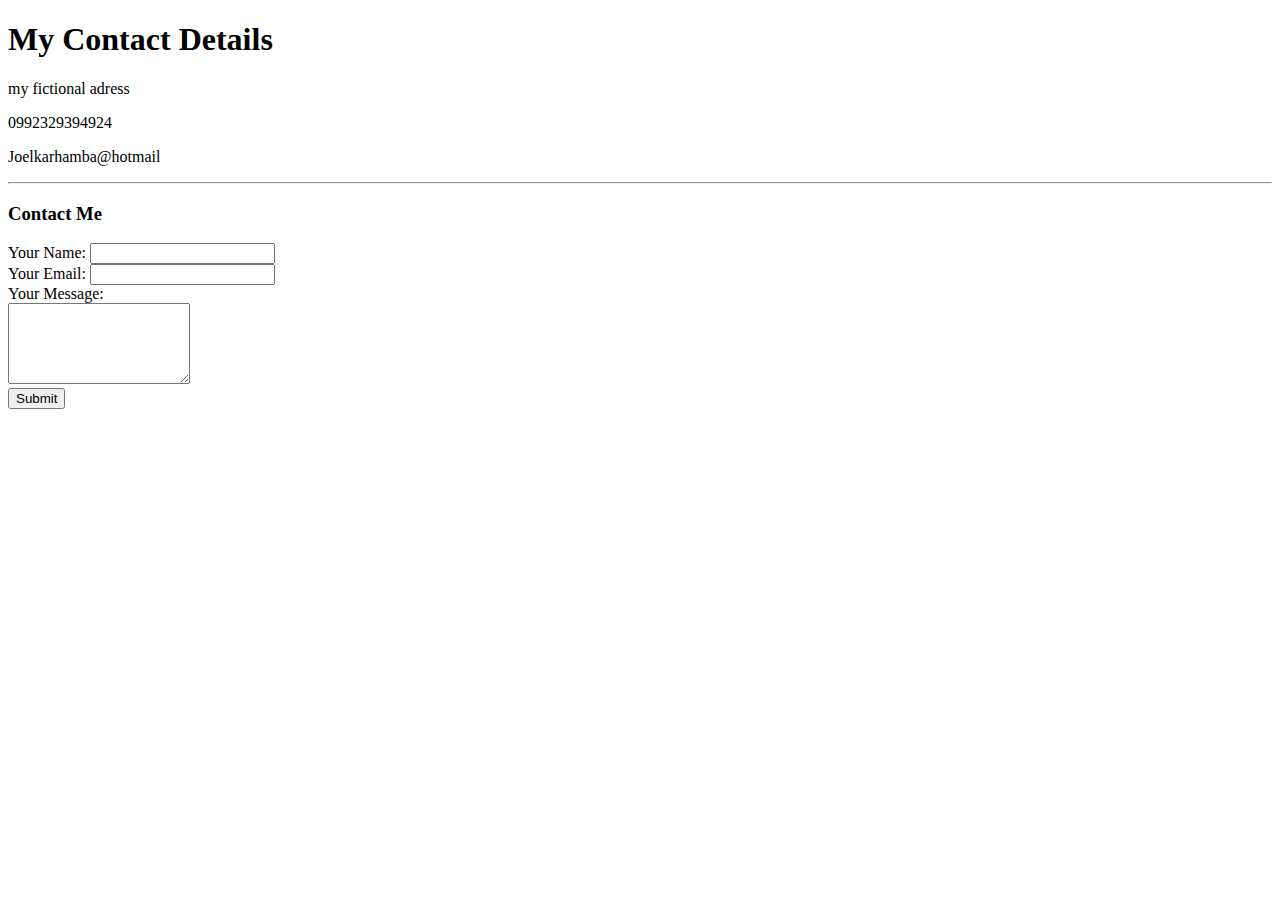
==== contact me.html @ 9715d126 "mijn cv" ====
<!DOCTYPE html>
<html lang="en">
<head>
    <meta charset="UTF-8">
    <meta name="viewport" content="width=device-width, initial-scale=1.0">
    <title>Contact Me</title>
</head>
<body>
    <h1>My Contact Details</h1>
    <p>my fictional adress</p>
    <p>0992329394924</p>
    <p>Joelkarhamba@hotmail</p>
    <hr>

   <h3>Contact Me </h3>
<form action="mailto:joelkarhamba@hotmail.com" method="get">
    <label>Your Name:</label>
    <input type="text"> <br>
    
    <label for="email">Your Email:</label>
    <input type="email" name="youremail" id=""> <br> 
   
    <label for="message">Your Message:</label> <br>
    <textarea name="yourmessage" id="" cols="20" rows="5"></textarea> <br>
    <input type="submit"> 

    
</form>
    
</body>
</html>
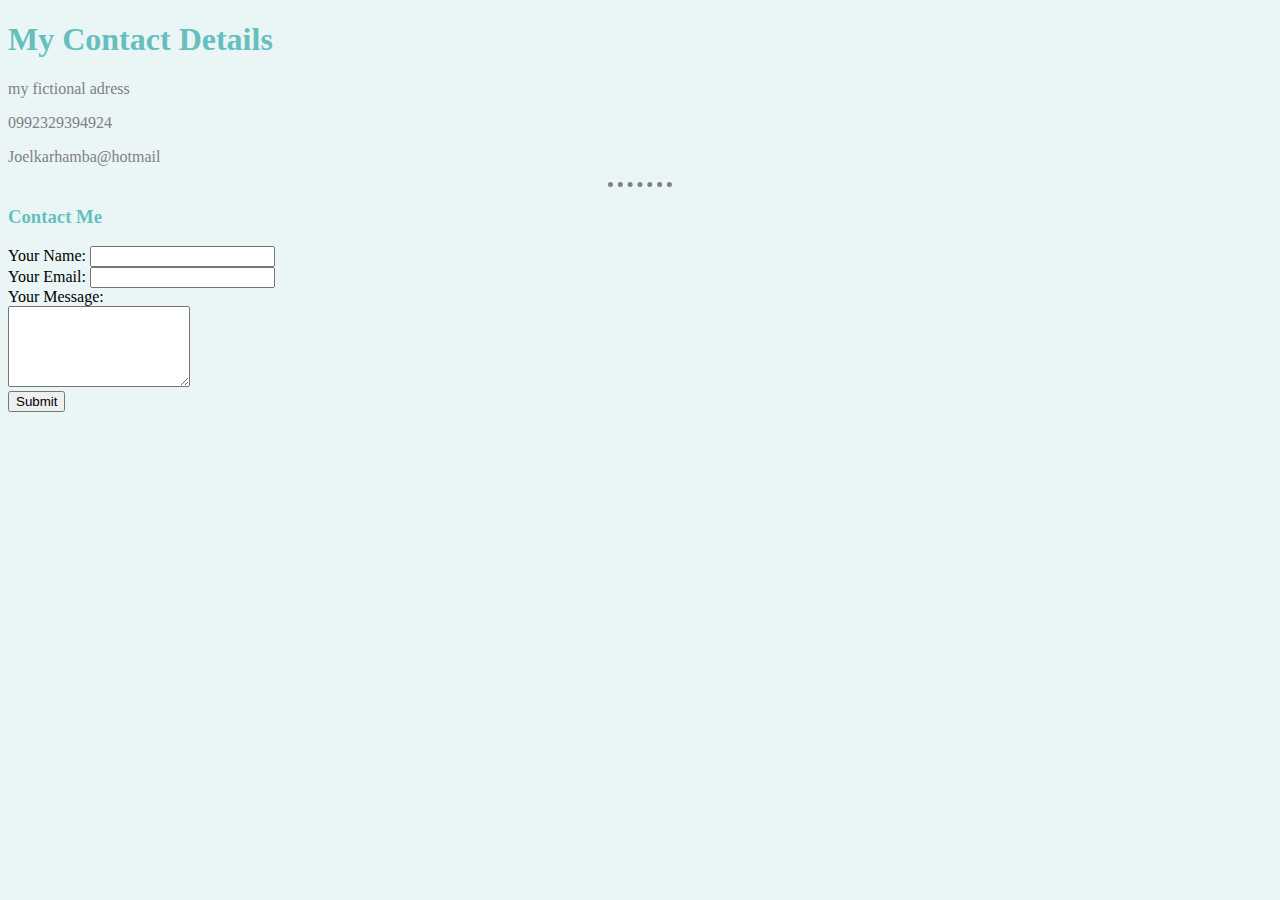
==== commit 6c8fd208: "new" ====
--- a/contact me.html
+++ b/contact me.html
@@ -4,6 +4,7 @@
     <meta charset="UTF-8">
     <meta name="viewport" content="width=device-width, initial-scale=1.0">
     <title>Contact Me</title>
+    <link rel="stylesheet" href="css/styles.css">
 </head>
 <body>
     <h1>My Contact Details</h1>
@@ -24,7 +25,7 @@
     <textarea name="yourmessage" id="" cols="20" rows="5"></textarea> <br>
     <input type="submit"> 
 
-    
+
 </form>
     
 </body>
--- a/css/styles.css
+++ b/css/styles.css
@@ -0,0 +1,66 @@
+
+body{
+    background-color:#EAF6F6 ;
+}
+hr {
+border-style:none ;
+border-top-style: dotted;
+border-color: grey;
+border-width: 5px;
+width: 5%;
+}
+h3{
+    color:#66BFBF ;
+    font-family: Georgia, 'Time New Roman', Times, sanserif;
+}
+
+h1{
+    color:#66BFBF ;
+    font-family:'Times New Roman', Times, sans-serif
+}
+
+p {color: grey;
+    
+    font-family: 'Times New Roman', Times, sans-serif;
+    
+
+}
+
+td {color: grey;
+
+    font-family: 'Times New Roman', Times, sans-serif;
+    font-size: medium;
+
+}
+
+thead {  
+    color:#ffc8bd ;
+    
+    font-family: 'Times New Roman', Times, sans-serif;
+     font-size: large;
+
+}
+a {
+    color: rgba(120, 129, 136, 0.562);
+}
+
+ul { list-style-type: square;
+    color:#ffc8bd ;
+    width: auto;
+   
+
+}
+
+
+
+ol { color: grey;
+
+}
+
+
+
+
+
+
+
+
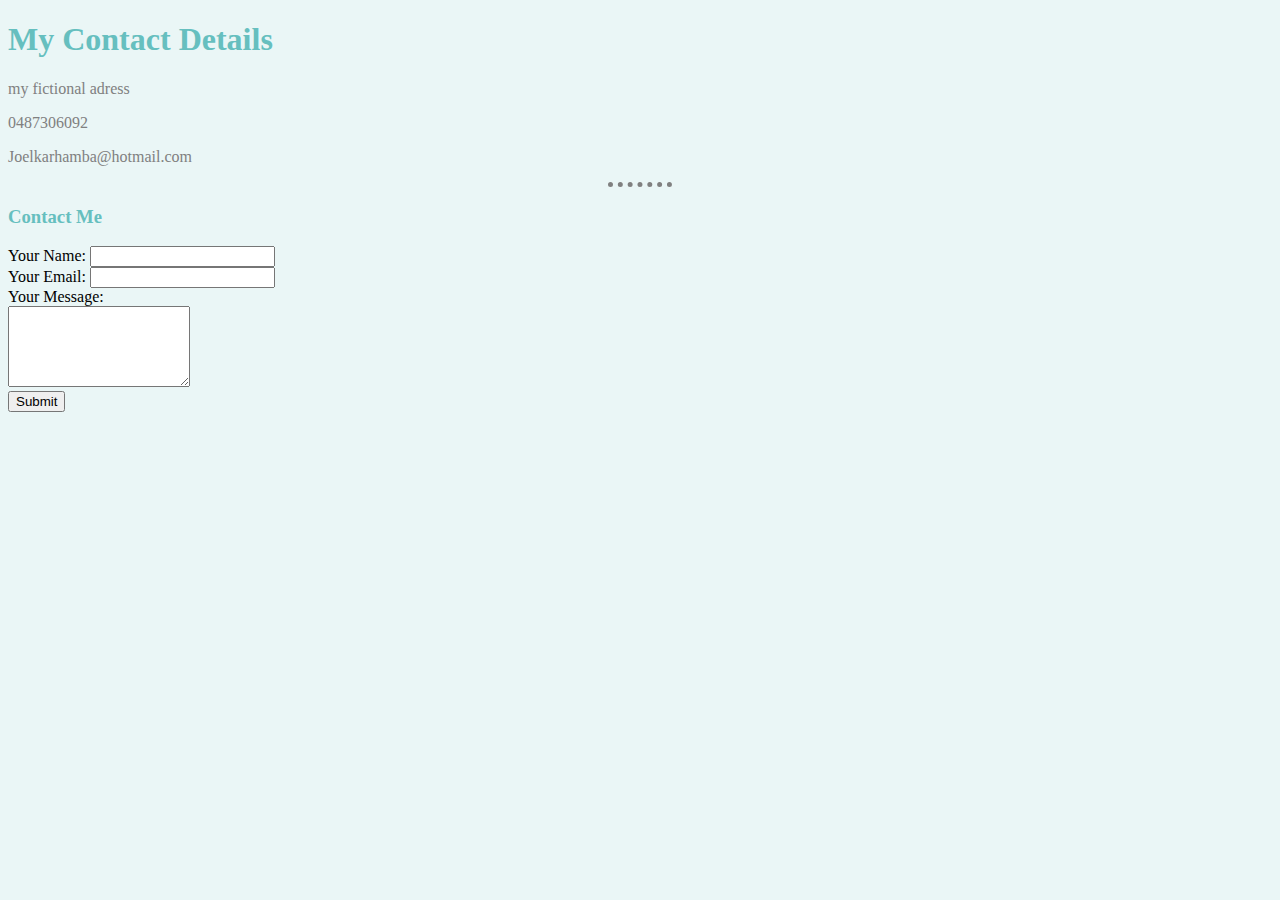
==== commit e6143393: "Update contact me.html" ====
--- a/contact me.html
+++ b/contact me.html
@@ -9,8 +9,8 @@
 <body>
     <h1>My Contact Details</h1>
     <p>my fictional adress</p>
-    <p>0992329394924</p>
-    <p>Joelkarhamba@hotmail</p>
+    <p>0487306092</p>
+    <p>Joelkarhamba@hotmail.com</p>
     <hr>
 
    <h3>Contact Me </h3>
@@ -29,4 +29,4 @@
 </form>
     
 </body>
-</html>+</html>
